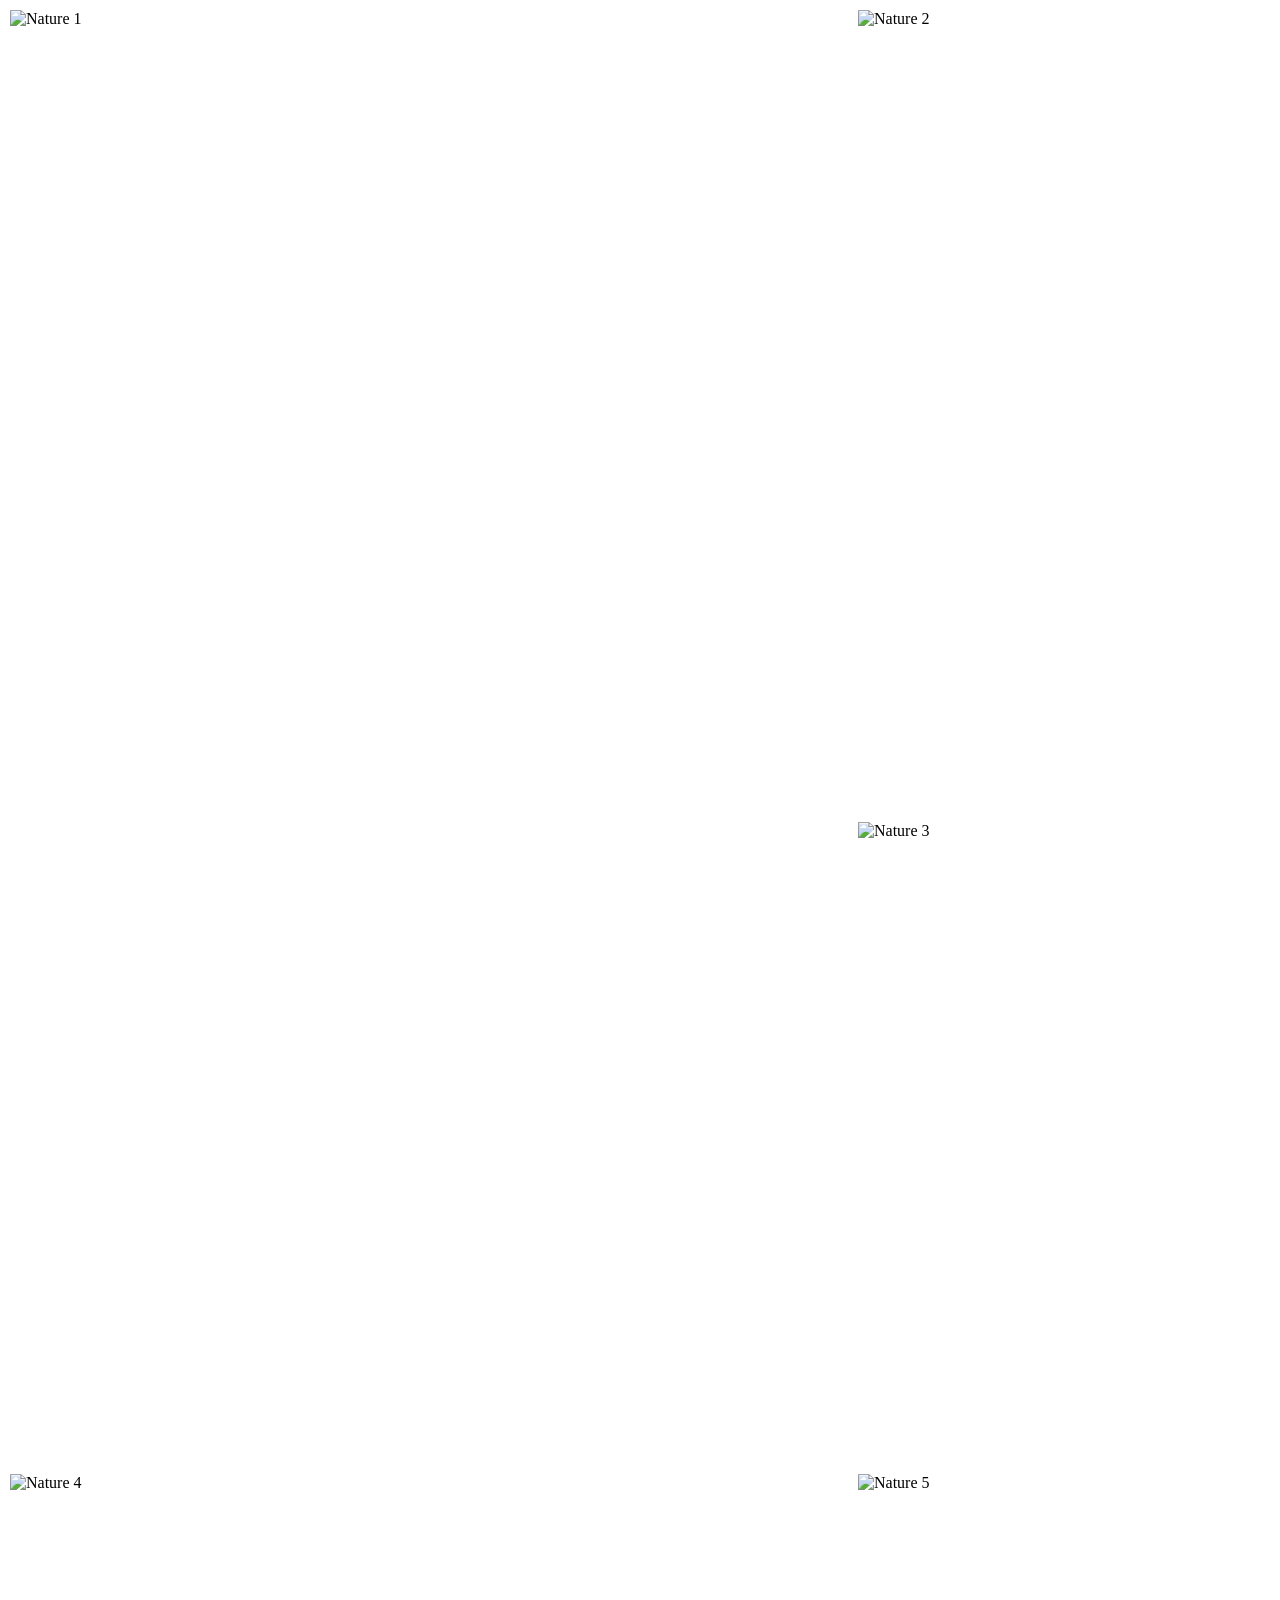
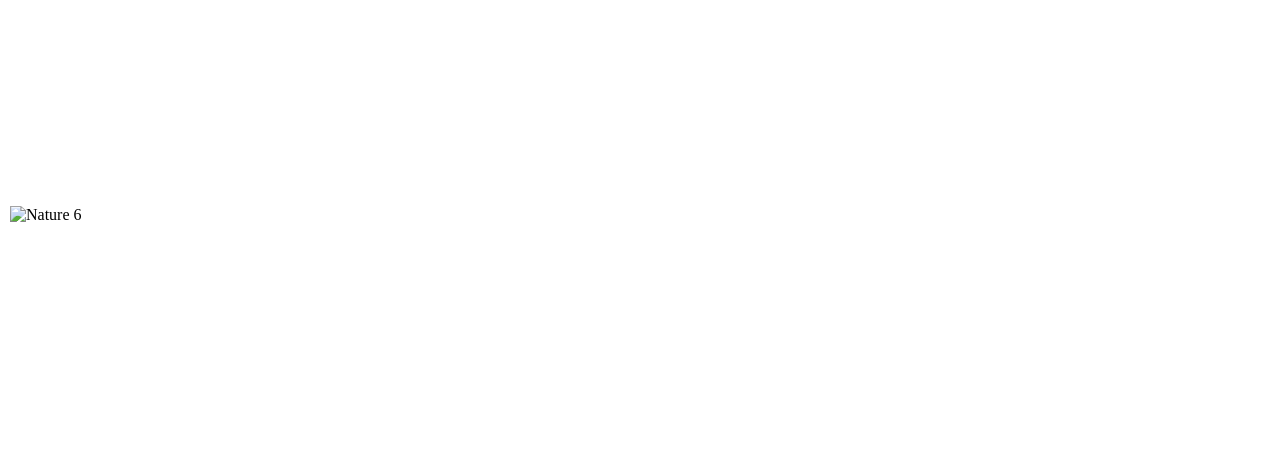
==== index.html @ 481cbdb1 "ready to deploy new version" ====
<!DOCTYPE html>
<html lang="en">
<head>
    <meta charset="UTF-8">
    <meta name="viewport" content="width=device-width, initial-scale=1.0">
    <title>Document</title>
    <link rel="stylesheet" href="index.css">

</head>
<body>
    
    <div class="container">
        <img src="https://picsum.photos/300/200?random=1" alt="Nature 1">
        <img src="https://picsum.photos/300/200?random=2" alt="Nature 2">
        <img src="https://picsum.photos/300/200?random=3" alt="Nature 3">
        <img src="https://picsum.photos/300/200?random=4" alt="Nature 4">
        <img src="https://picsum.photos/300/200?random=5" alt="Nature 5">
        <img src="https://picsum.photos/300/200?random=6" alt="Nature 6">
    </div>
</body>
</html>
---- index.css ----
body {
    margin: 0;
    padding: 0;
}

.container {
    display: grid;
    grid-template-columns: repeat(auto-fill, minmax(20rem, 1fr));
    grid-auto-rows: auto;
    gap: 12px;
    padding: 10px;
}

.container img {
    width: 100%;
    height: 100%;
    object-fit: cover;
}

.container img:nth-child(1) {
    grid-column: span 2;
    grid-row: span 2;
    height: 40rem;
}

.container img:nth-child(2) {
    grid-column: span 1;
    height: 50rem;
}

.container img:nth-child(3) {
    grid-column: span 1;
    height: 40rem;
    width: 30rem;
}

.container img:nth-child(4) {
    grid-column: span 2;
    height: 12rem;
}

.container img:nth-child(5) {
    grid-column: span 1;
    height: 20rem;
}

.container img:nth-child(6) {
    grid-column: span 1;
    height: 15rem;
}

@media (max-width: 768px) {
    .container {
        grid-template-columns: 1fr;
    }
    .container img {
        height: auto;
    }
}
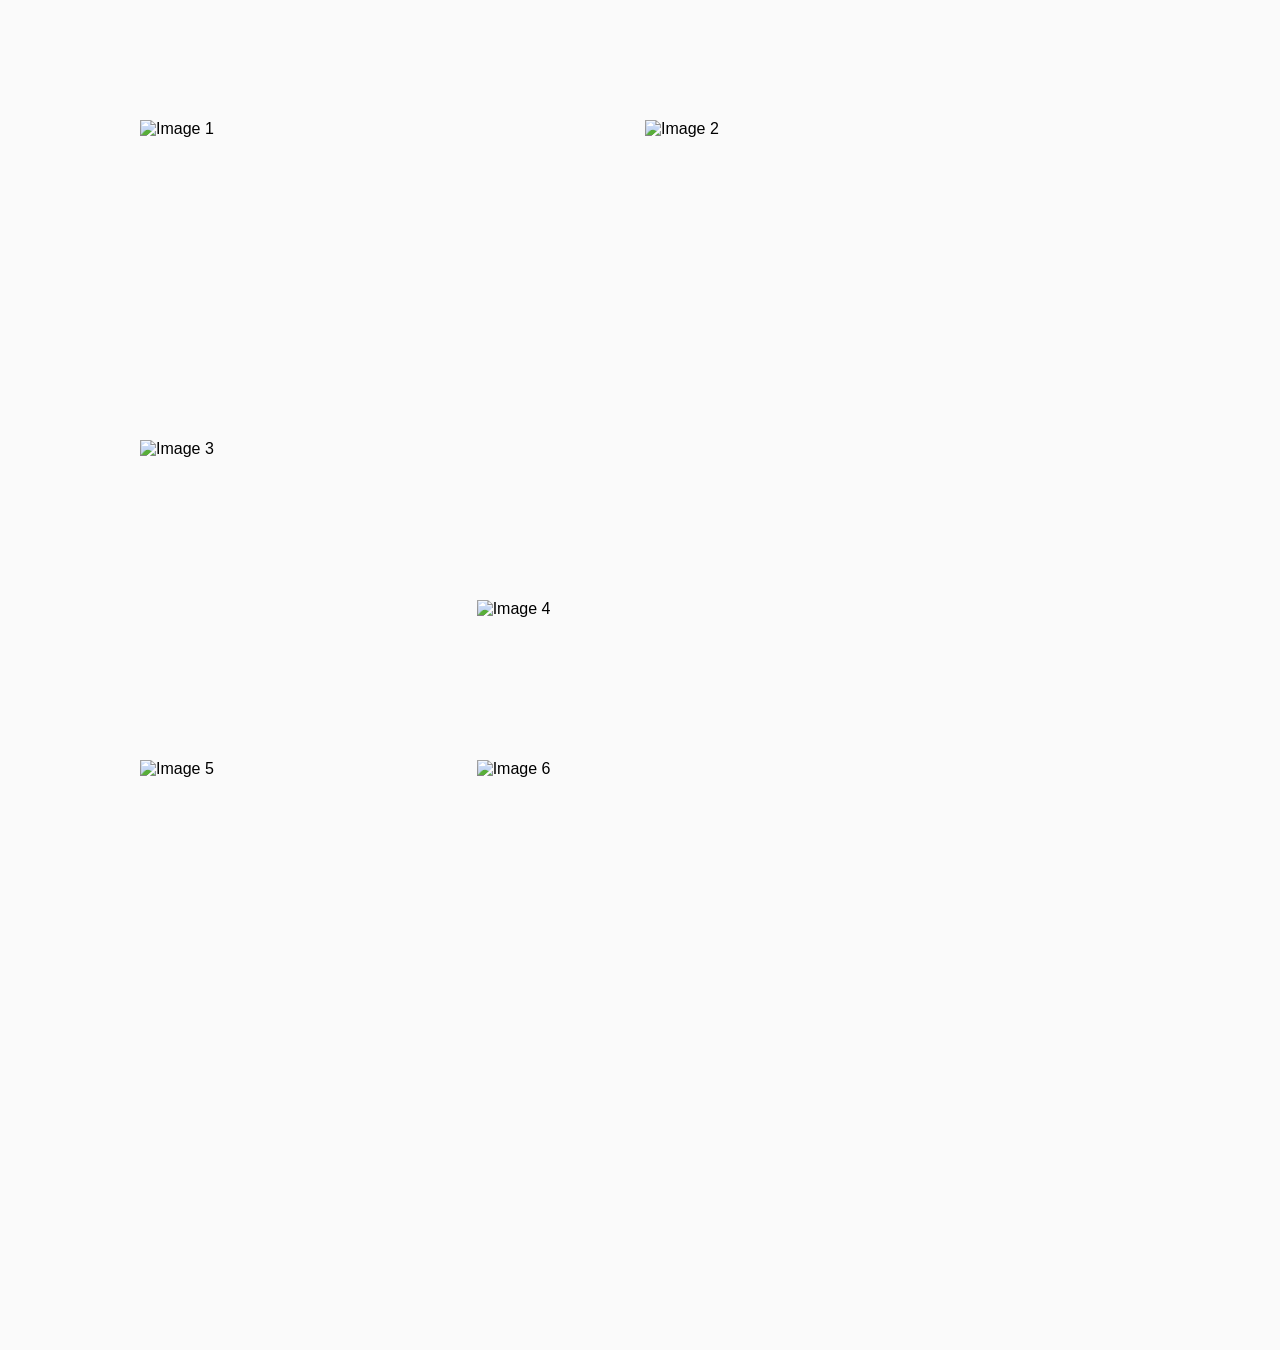
==== commit 33547d6d: "fix: fix grid design" ====
--- a/index.html
+++ b/index.html
@@ -1,21 +1,23 @@
 <!DOCTYPE html>
 <html lang="en">
 <head>
-    <meta charset="UTF-8">
-    <meta name="viewport" content="width=device-width, initial-scale=1.0">
-    <title>Document</title>
-    <link rel="stylesheet" href="index.css">
-
+  <meta charset="UTF-8" />
+  <meta name="viewport" content="width=device-width, initial-scale=1.0"/>
+  <title>Grid Collage</title>
+  <link rel="stylesheet" href="index.css" />
 </head>
 <body>
+  <div class="wrapper">
+
+    <div class="container">
+      <img src="https://picsum.photos/id/1018/600/800" alt="Image 1" />
+      <img src="https://picsum.photos/id/1020/600/400" alt="Image 2" />
+      <img src="https://picsum.photos/id/1025/600/600" alt="Image 3" />
+      <img src="https://picsum.photos/id/1032/800/600" alt="Image 4" />
+      <img src="https://picsum.photos/id/1036/600/600" alt="Image 5" />
+      <img src="https://picsum.photos/id/1040/800/400" alt="Image 6" />
+    </div>
     
-    <div class="container">
-        <img src="https://picsum.photos/300/200?random=1" alt="Nature 1">
-        <img src="https://picsum.photos/300/200?random=2" alt="Nature 2">
-        <img src="https://picsum.photos/300/200?random=3" alt="Nature 3">
-        <img src="https://picsum.photos/300/200?random=4" alt="Nature 4">
-        <img src="https://picsum.photos/300/200?random=5" alt="Nature 5">
-        <img src="https://picsum.photos/300/200?random=6" alt="Nature 6">
-    </div>
+  </div>
 </body>
-</html>+</html>
--- a/index.css
+++ b/index.css
@@ -1,59 +1,82 @@
 body {
     margin: 0;
     padding: 0;
-}
-
-.container {
+    background-color: #fafafa;
+    font-family: sans-serif;
+  }
+  
+  .wrapper {
+    max-width: 1000px;
+    margin: 120px auto;
+    padding: 0 10px;
+  }
+  
+  .container {
     display: grid;
-    grid-template-columns: repeat(auto-fill, minmax(20rem, 1fr));
-    grid-auto-rows: auto;
-    gap: 12px;
-    padding: 10px;
-}
-
-.container img {
+    grid-template-columns: repeat(6, 1fr);
+    grid-auto-rows: 150px;
+    gap: 10px;
+  }
+  
+  
+  .container img:nth-child(1) {
+    grid-column: span 3;
+    grid-row: span 2;
+    object-fit: cover;
     width: 100%;
     height: 100%;
+  }
+  
+  .container img:nth-child(2) {
+    grid-column: span 3;
+    grid-row: span 3;
     object-fit: cover;
-}
-
-.container img:nth-child(1) {
+    width: 100%;
+    height: 100%;
+  }
+  
+  .container img:nth-child(3) {
     grid-column: span 2;
     grid-row: span 2;
-    height: 40rem;
-}
-
-.container img:nth-child(2) {
-    grid-column: span 1;
-    height: 50rem;
-}
-
-.container img:nth-child(3) {
-    grid-column: span 1;
-    height: 40rem;
-    width: 30rem;
-}
-
-.container img:nth-child(4) {
+    object-fit: cover;
+    width: 100%;
+    height: 100%;
+  }
+  
+  .container img:nth-child(4) {
+    grid-column: span 4;
+    grid-row: span 1;
+    object-fit: cover;
+    width: 100%;
+    height: 100%;
+  }
+  
+  .container img:nth-child(5) {
     grid-column: span 2;
-    height: 12rem;
-}
-
-.container img:nth-child(5) {
-    grid-column: span 1;
-    height: 20rem;
-}
-
-.container img:nth-child(6) {
-    grid-column: span 1;
-    height: 15rem;
-}
-
-@media (max-width: 768px) {
+    grid-row: span 3;
+    object-fit: cover;
+    width: 100%;
+    height: 100%;
+  }
+  
+  .container img:nth-child(6) {
+    grid-column: span 3;
+    grid-row: span 2;
+    object-fit: cover;
+    width: 100%;
+    height: 100%;
+  }
+  
+  @media (max-width: 768px) {
     .container {
-        grid-template-columns: 1fr;
+      grid-template-columns: repeat(2, 1fr);
+      grid-auto-rows: auto;
     }
+  
     .container img {
-        height: auto;
+      grid-column: span 2 !important;
+      grid-row: auto !important;
+      height: auto;
     }
-}
+  }
+  
